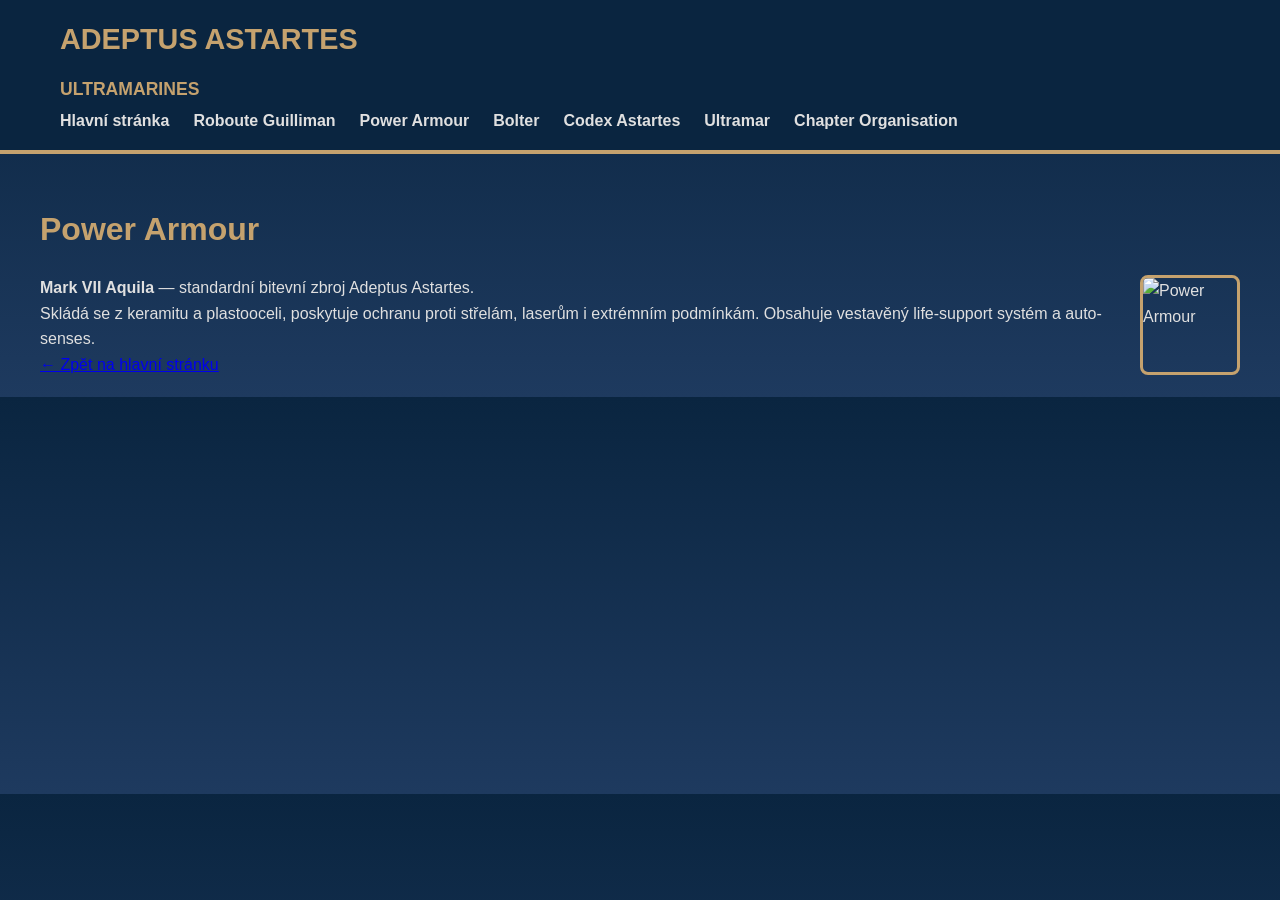
==== pages/armour.html @ a40aa380 "Add files via upload" ====
<!DOCTYPE html>
<html lang="cs">
<head>
    <meta charset="UTF-8">
    <meta name="viewport" content="width=device-width, initial-scale=1.0">
    <title>Power Armour - Ultramarines Encyclopaedia</title>
    <style>
        :root { --blue: #0A2540; --gold: #C5A26E; --lightblue: #4A90E2; }
        * { margin: 0; padding: 0; box-sizing: border-box; }
        body { font-family: 'Segoe UI', Arial, sans-serif; background: linear-gradient(#0A2540, #1E3A5F); color: #E0E0E0; line-height: 1.6; }
        header { background: var(--blue); border-bottom: 4px solid var(--gold); padding: 1rem 0; position: sticky; top: 0; z-index: 100; }
        .container { max-width: 1200px; margin: 0 auto; padding: 0 20px; }
        nav { display: flex; justify-content: space-between; align-items: center; flex-wrap: wrap; }
        .logo { font-size: 1.8rem; font-weight: bold; color: var(--gold); }
        .menu { display: flex; gap: 1.5rem; flex-wrap: wrap; }
        .menu a { color: #E0E0E0; text-decoration: none; font-weight: 600; }
        .menu a:hover { color: var(--gold); }
        .img-small { width: 100px; height: 100px; object-fit: cover; border: 3px solid var(--gold); border-radius: 8px; float: right; margin: 0 0 20px 20px; }
        h1 { color: var(--gold); margin: 30px 0 20px; }
        .content { padding: 20px 0; }
    </style>
</head>
<body>
    <header>
        <div class="container">
            <nav>
                <div class="logo">ADEPTUS ASTARTES<br><span style="font-size:1.1rem;">ULTRAMARINES</span></div>
                <div class="menu">
                    <a href="../index.html">Hlavní stránka</a>
                    <a href="guilliman.html">Roboute Guilliman</a>
                    <a href="armour.html">Power Armour</a>
                    <a href="bolter.html">Bolter</a>
                    <a href="tactics.html">Codex Astartes</a>
                    <a href="ultramar.html">Ultramar</a>
                    <a href="chapter.html">Chapter Organisation</a>
                </div>
            </nav>
        </div>
    </header>

    <div class="container content">
        <h1>Power Armour</h1>
        <img url() alt="Power Armour" class="img-small">
        <p><strong>Mark VII Aquila</strong> — standardní bitevní zbroj Adeptus Astartes.</p>
        <p>Skládá se z keramitu a plastooceli, poskytuje ochranu proti střelám, laserům i extrémním podmínkám. Obsahuje vestavěný life-support systém a auto-senses.</p>
        <a href="../index.html">← Zpět na hlavní stránku</a>
    </div>
</body>
</html>
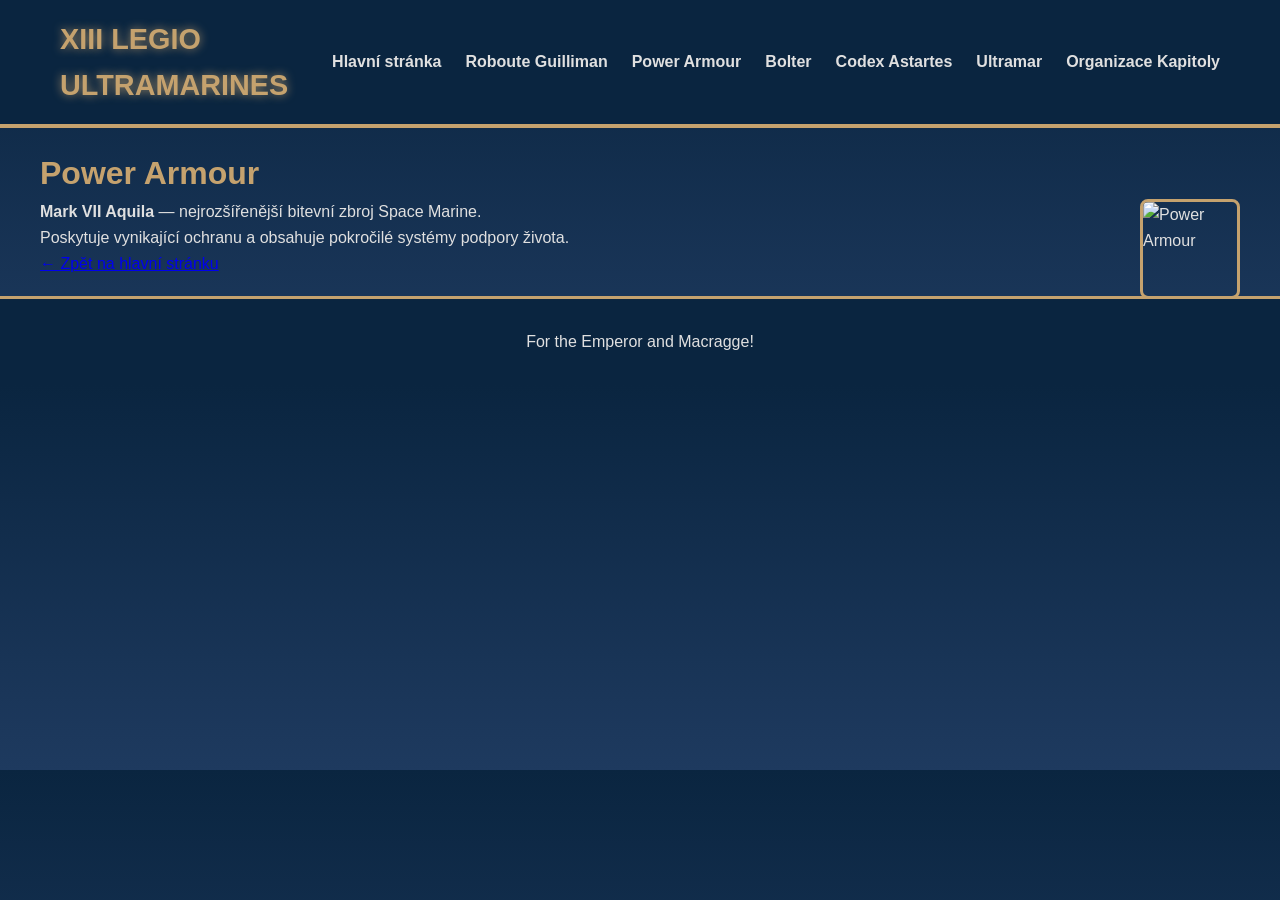
==== commit 2205b990: "Add files via upload" ====
--- a/pages/armour.html
+++ b/pages/armour.html
@@ -3,28 +3,17 @@
 <head>
     <meta charset="UTF-8">
     <meta name="viewport" content="width=device-width, initial-scale=1.0">
-    <title>Power Armour - Ultramarines Encyclopaedia</title>
-    <style>
-        :root { --blue: #0A2540; --gold: #C5A26E; --lightblue: #4A90E2; }
-        * { margin: 0; padding: 0; box-sizing: border-box; }
-        body { font-family: 'Segoe UI', Arial, sans-serif; background: linear-gradient(#0A2540, #1E3A5F); color: #E0E0E0; line-height: 1.6; }
-        header { background: var(--blue); border-bottom: 4px solid var(--gold); padding: 1rem 0; position: sticky; top: 0; z-index: 100; }
-        .container { max-width: 1200px; margin: 0 auto; padding: 0 20px; }
-        nav { display: flex; justify-content: space-between; align-items: center; flex-wrap: wrap; }
-        .logo { font-size: 1.8rem; font-weight: bold; color: var(--gold); }
-        .menu { display: flex; gap: 1.5rem; flex-wrap: wrap; }
-        .menu a { color: #E0E0E0; text-decoration: none; font-weight: 600; }
-        .menu a:hover { color: var(--gold); }
-        .img-small { width: 100px; height: 100px; object-fit: cover; border: 3px solid var(--gold); border-radius: 8px; float: right; margin: 0 0 20px 20px; }
-        h1 { color: var(--gold); margin: 30px 0 20px; }
-        .content { padding: 20px 0; }
-    </style>
+    <title>Power Armour - Encyclopaedia Ultramarines</title>
+    <link rel="stylesheet" href="../css/style.css">
 </head>
 <body>
     <header>
         <div class="container">
             <nav>
-                <div class="logo">ADEPTUS ASTARTES<br><span style="font-size:1.1rem;">ULTRAMARINES</span></div>
+                <div class="logo">
+                    XIII LEGIO<br>
+                    <span>ULTRAMARINES</span>
+                </div>
                 <div class="menu">
                     <a href="../index.html">Hlavní stránka</a>
                     <a href="guilliman.html">Roboute Guilliman</a>
@@ -32,18 +21,24 @@
                     <a href="bolter.html">Bolter</a>
                     <a href="tactics.html">Codex Astartes</a>
                     <a href="ultramar.html">Ultramar</a>
-                    <a href="chapter.html">Chapter Organisation</a>
+                    <a href="chapter.html">Organizace Kapitoly</a>
                 </div>
             </nav>
         </div>
     </header>
 
-    <div class="container content">
+    <main class="container content">
         <h1>Power Armour</h1>
-        <img url() alt="Power Armour" class="img-small">
-        <p><strong>Mark VII Aquila</strong> — standardní bitevní zbroj Adeptus Astartes.</p>
-        <p>Skládá se z keramitu a plastooceli, poskytuje ochranu proti střelám, laserům i extrémním podmínkám. Obsahuje vestavěný life-support systém a auto-senses.</p>
+        <img src="img/marine1.png" alt="Power Armour" class="img-small">
+        <p><strong>Mark VII Aquila</strong> — nejrozšířenější bitevní zbroj Space Marine.</p>
+        <p>Poskytuje vynikající ochranu a obsahuje pokročilé systémy podpory života.</p>
         <a href="../index.html">← Zpět na hlavní stránku</a>
-    </div>
+    </main>
+
+    <footer>
+        <div class="container">
+            <p>For the Emperor and Macragge!</p>
+        </div>
+    </footer>
 </body>
 </html>
--- a/css/style.css
+++ b/css/style.css
@@ -0,0 +1,162 @@
+:root {
+    --blue: #0A2540;
+    --gold: #C5A26E;
+    --lightblue: #4A90E2;
+}
+
+* {
+    margin: 0;
+    padding: 0;
+    box-sizing: border-box;
+}
+
+body {
+    font-family: 'Segoe UI', Arial, sans-serif;
+    background: linear-gradient(#0A2540, #1E3A5F);
+    color: #E0E0E0;
+    line-height: 1.6;
+}
+
+header {
+    background: var(--blue);
+    border-bottom: 4px solid var(--gold);
+    padding: 1rem 0;
+    position: sticky;
+    top: 0;
+    z-index: 100;
+}
+
+.container {
+    max-width: 1200px;
+    margin: 0 auto;
+    padding: 0 20px;
+}
+
+nav {
+    display: flex;
+    justify-content: space-between;
+    align-items: center;
+    flex-wrap: wrap;
+}
+
+.logo {
+    font-size: 1.8rem;
+    font-weight: bold;
+    color: var(--gold);
+    text-shadow: 0 0 10px rgba(197, 162, 110, 0.8);
+}
+
+.menu {
+    display: flex;
+    gap: 1.5rem;
+    flex-wrap: wrap;
+}
+
+.menu a {
+    color: #E0E0E0;
+    text-decoration: none;
+    font-weight: 600;
+    transition: color 0.3s;
+}
+
+.menu a:hover {
+    color: var(--gold);
+}
+
+.search-bar {
+    padding: 8px 16px;
+    border: 2px solid var(--gold);
+    background: rgba(255,255,255,0.1);
+    color: white;
+    border-radius: 4px;
+    width: 250px;
+}
+
+.hero {
+    background: url('img/UltramarinesversusBlack_legion.webp') center/cover no-repeat; /* přidej hero obrázek později */
+    height: 400px;
+    display: flex;
+    align-items: center;
+    position: relative;
+}
+
+.hero::after {
+    content: '';
+    position: absolute;
+    inset: 0;
+    background: rgba(10, 37, 64, 0.75);
+}
+
+.hero-content {
+    position: relative;
+    z-index: 2;
+    text-align: center;
+    width: 100%;
+}
+
+.hero h1 {
+    font-size: 3.5rem;
+    color: var(--gold);
+    text-shadow: 0 0 20px black;
+}
+
+.hero p {
+    font-size: 1.4rem;
+    max-width: 700px;
+    margin: 20px auto;
+}
+
+main {
+    padding: 40px 0;
+}
+
+.card {
+    background: rgba(255,255,255,0.08);
+    border: 1px solid var(--gold);
+    border-radius: 8px;
+    padding: 25px;
+    margin-bottom: 30px;
+    transition: transform 0.3s;
+}
+
+.card:hover {
+    transform: translateY(-8px);
+}
+
+.term-grid {
+    display: grid;
+    grid-template-columns: repeat(auto-fit, minmax(320px, 1fr));
+    gap: 25px;
+}
+
+.img-small {
+    width: 100px;
+    height: 100px;
+    object-fit: cover;
+    border: 3px solid var(--gold);
+    border-radius: 8px;
+    float: right;
+    margin-left: 20px;
+    margin-bottom: 15px;
+}
+
+h1, h2, h3 {
+    color: var(--gold);
+}
+
+h2 {
+    border-bottom: 2px solid var(--lightblue);
+    padding-bottom: 10px;
+    margin-bottom: 20px;
+}
+
+footer {
+    background: #0A2540;
+    text-align: center;
+    padding: 30px 0;
+    border-top: 3px solid var(--gold);
+}
+
+.content {
+    padding: 20px 0;
+}
